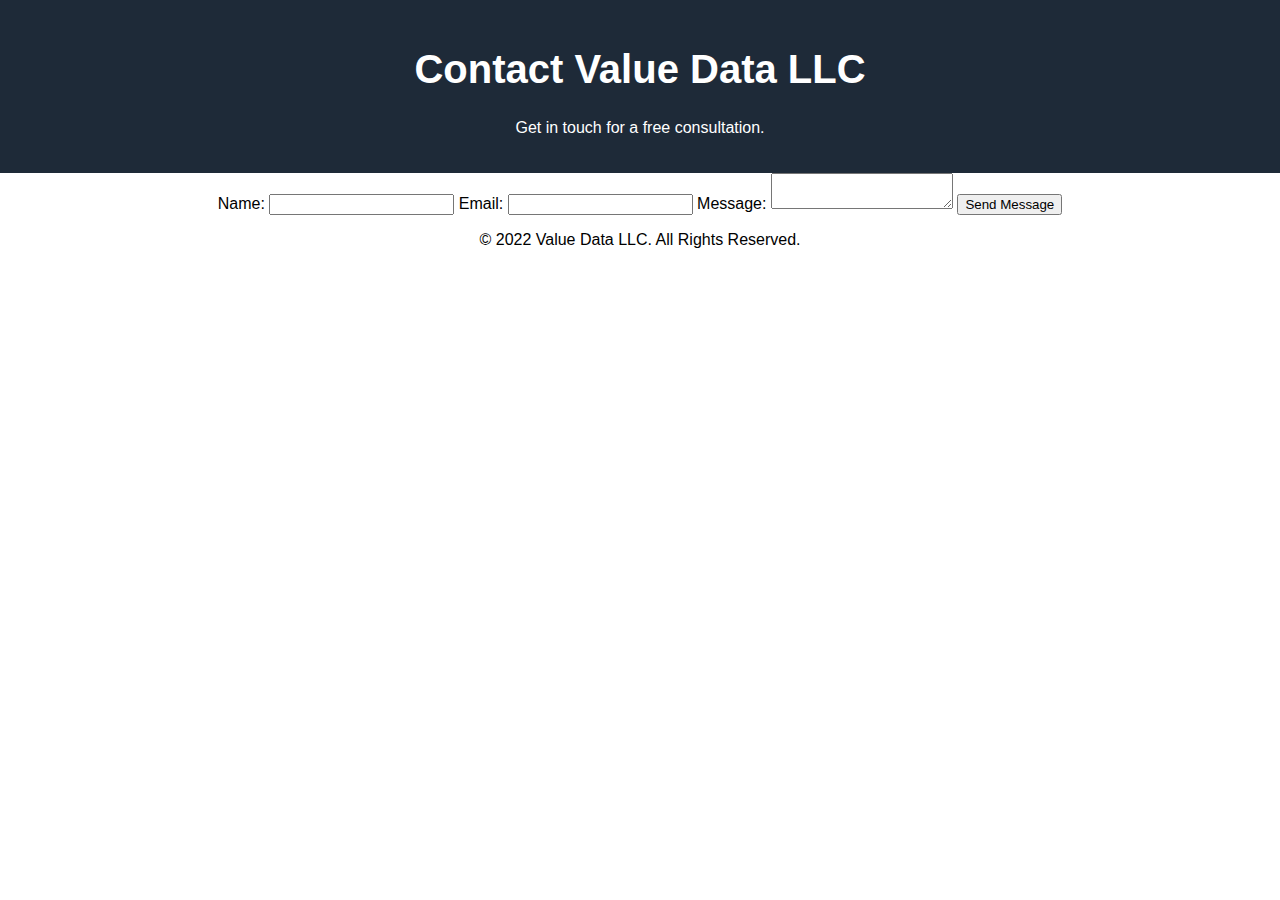
==== contact.html @ fff34593 "Update contact.html" ====
<!DOCTYPE html>
<html lang="en">
<head>
    <meta charset="UTF-8">
    <meta name="viewport" content="width=device-width, initial-scale=1.0">
    <title>Contact Us | Value Data LLC</title>
    <link rel="stylesheet" href="assets/css/style.css">
</head>
<body>
    <header>
        <h1>Contact Value Data LLC</h1>
        <p>Get in touch for a free consultation.</p>
    </header>
    <section>
        <form action="https://formspree.io/f/YOUR_EMAIL" method="POST">
            <label>Name:</label>
            <input type="text" name="name" required>

            <label>Email:</label>
            <input type="email" name="email" required>

            <label>Message:</label>
            <textarea name="message" required></textarea>

            <button type="submit">Send Message</button>
        </form>
    </section>
    <footer>
        <p>&copy; 2022 Value Data LLC. All Rights Reserved.</p>
    </footer>
</body>
</html>
---- assets/css/style.css ----
body {
    font-family: Arial, sans-serif;
    margin: 0;
    padding: 0;
    text-align: center;
}
header {
    background: #1E2A38;
    color: #fff;
    padding: 20px;
}
h1 {
    font-size: 2.5em;
}
.cta-btn {
    display: inline-block;
    background: #00AEEF;
    color: white;
    padding: 10px 20px;
    text-decoration: none;
    margin-top: 10px;
    border-radius: 5px;
}
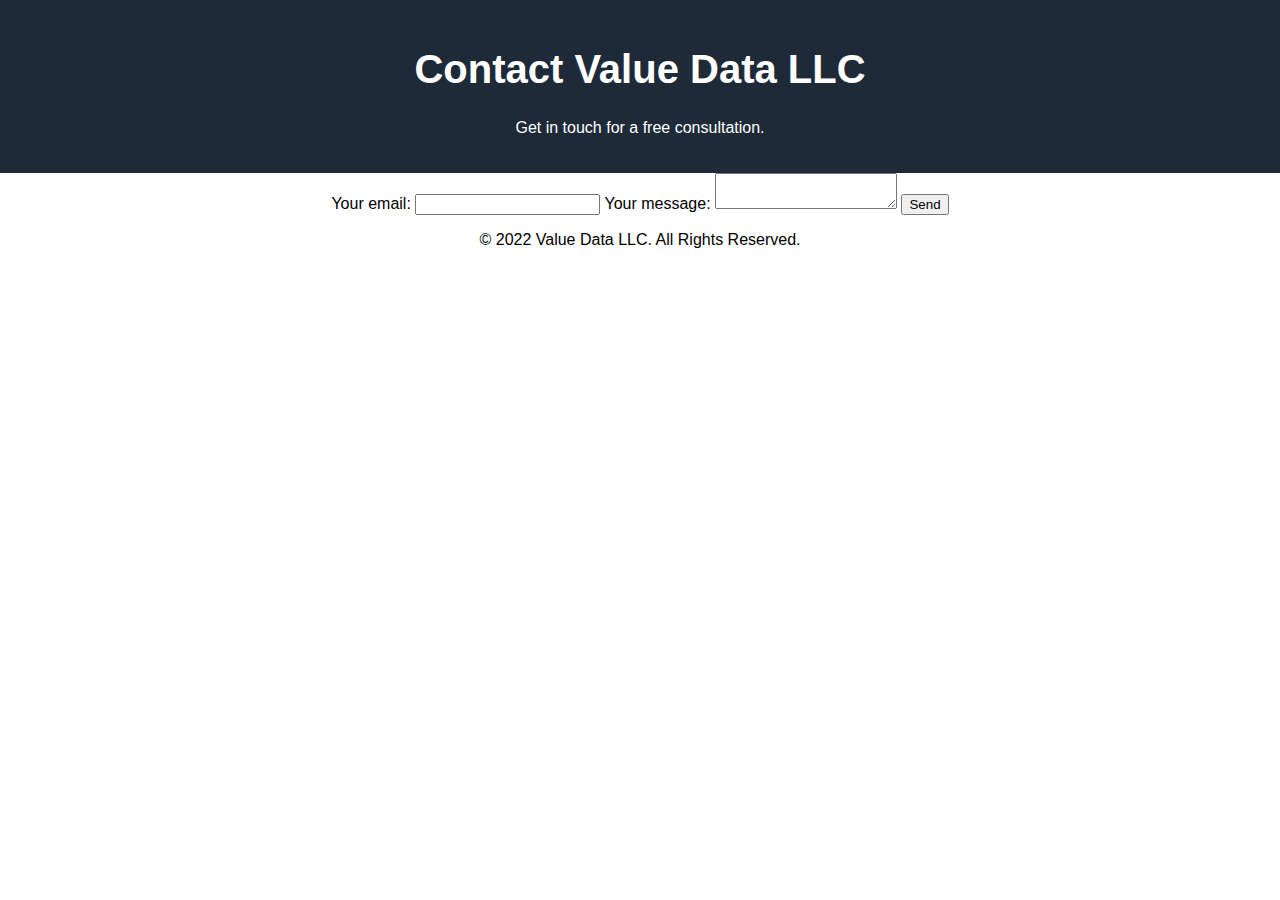
==== commit 525f01a9: "Update contact.html" ====
--- a/contact.html
+++ b/contact.html
@@ -12,18 +12,21 @@
         <p>Get in touch for a free consultation.</p>
     </header>
     <section>
-        <form action="https://formspree.io/f/YOUR_EMAIL" method="POST">
-            <label>Name:</label>
-            <input type="text" name="name" required>
-
-            <label>Email:</label>
-            <input type="email" name="email" required>
-
-            <label>Message:</label>
-            <textarea name="message" required></textarea>
-
-            <button type="submit">Send Message</button>
-        </form>
+<form
+  action="https://formspree.io/f/xanqglkp"
+  method="POST"
+>
+  <label>
+    Your email:
+    <input type="email" name="email">
+  </label>
+  <label>
+    Your message:
+    <textarea name="message"></textarea>
+  </label>
+  <!-- your other form fields go here -->
+  <button type="submit">Send</button>
+</form>
     </section>
     <footer>
         <p>&copy; 2022 Value Data LLC. All Rights Reserved.</p>
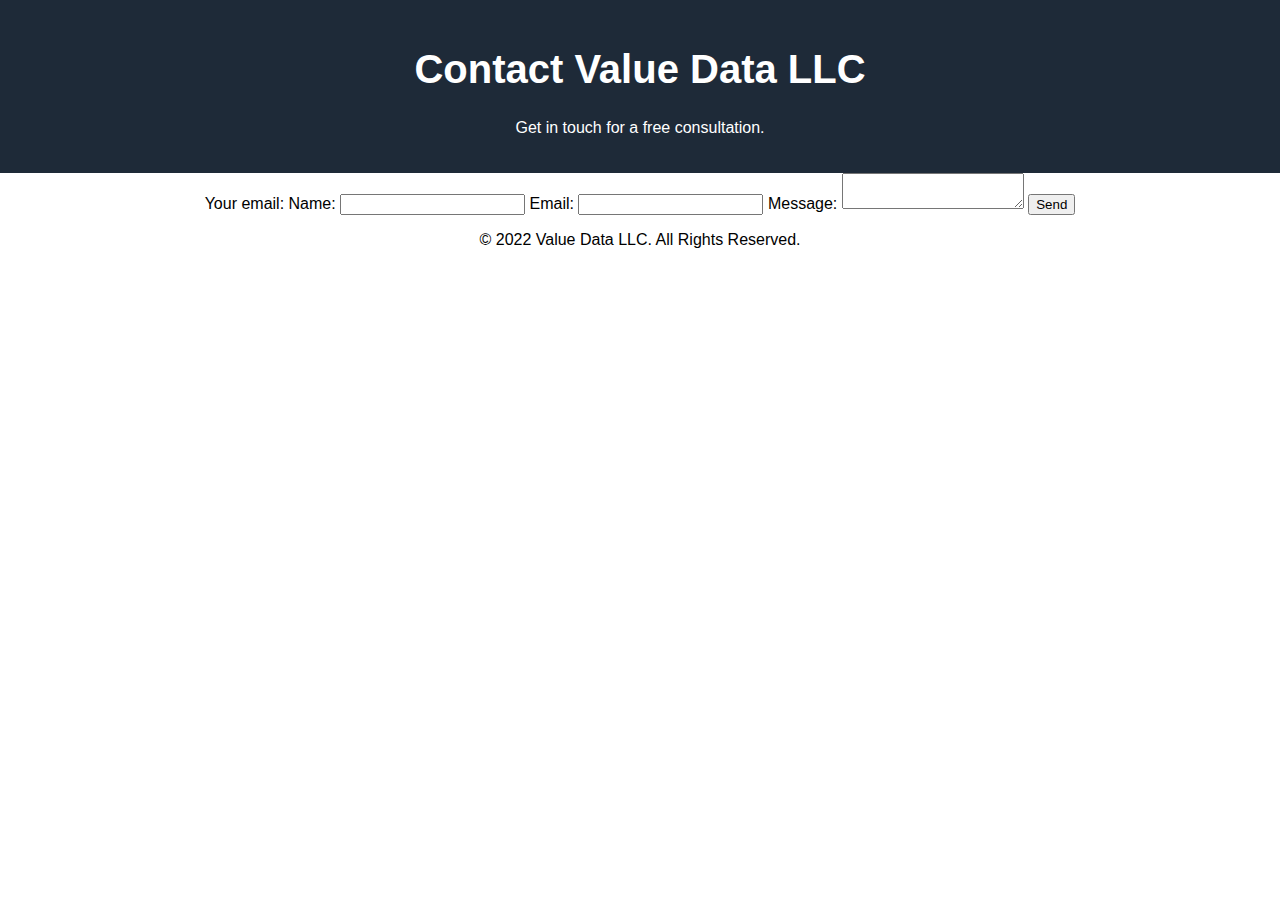
==== commit 12080eb8: "Update contact.html" ====
--- a/contact.html
+++ b/contact.html
@@ -15,18 +15,21 @@
 <form
   action="https://formspree.io/f/xanqglkp"
   method="POST"
+  enctype="multipart/form-data"
 >
   <label>
     Your email:
-    <input type="email" name="email">
-  </label>
-  <label>
-    Your message:
-    <textarea name="message"></textarea>
-  </label>
-  <!-- your other form fields go here -->
+    <label for="name">Name:</label>
+    <input type="text" name="name" required>
+
+    <label for="email">Email:</label>
+    <input type="email" name="email" required>
+
+    <label for="message">Message:</label>
+    <textarea name="message" required></textarea>
   <button type="submit">Send</button>
 </form>
+
     </section>
     <footer>
         <p>&copy; 2022 Value Data LLC. All Rights Reserved.</p>
